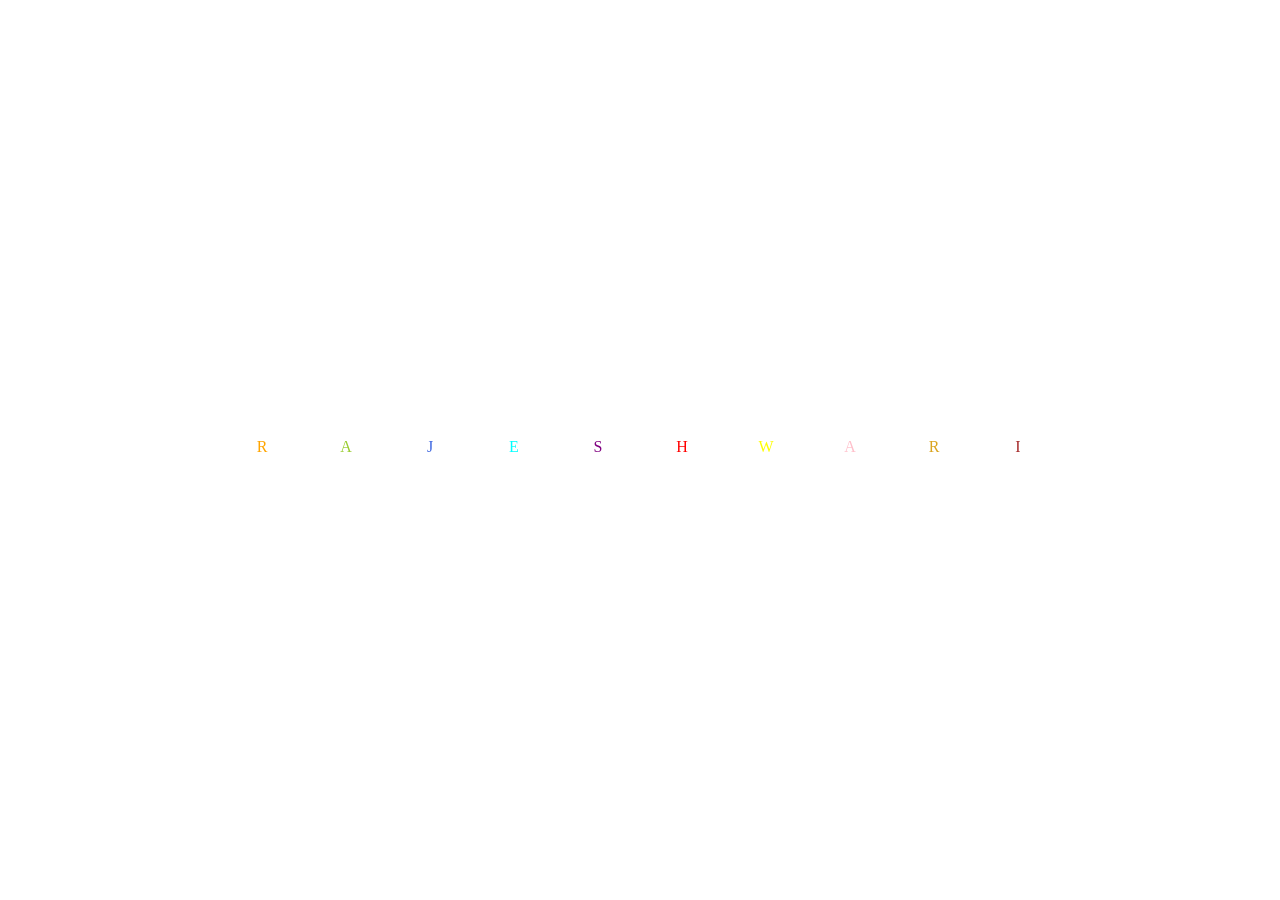
==== assignment-1.html @ 1b60bf3c "Add files via upload" ====
<!DOCTYPE html


<html>
    <head>
        <style>
            body{
                 text-align: center;
                 align-items: center;
                 display:flex;
                 justify-content: center;
            }

            div{
                 width:40px;
                 height:25px;
                 margin:7px;
                 text-align: center;
                 align-items: center;
                 display:Inline-block;
                 padding:15px;
                 transition:0.10s;
               
            }
       
            div:hover{
                cursor:pointer;
                background-color:rosybrown;
                scale:3.0;
                transition: 0.10s;
            }
            #div1{
                color: orange;
            }
            #div2{
                color: yellowgreen;
            }
            #div3{
                color:royalblue;
            }
            #div4{
                color: aqua;
            }
            #div5{
                color: purple;
            }
            #div6{
                color: red;
            }
            #div7{
                color: yellow;
            }
            #div8{
                color: pink;
            }
            #div9{
                color: goldenrod
            }
            #div10{
                color:brown;
            }
               
        </style>
    </head>
        <body>
           
            <div id ="div1">R</div>
            <div id ="div2">A</div>
            <div id ="div3">J</div>
            <div id ="div4">E</div>
            <div id ="div5">S</div>
            <div id ="div6">H</div>
            <div id ="div7">W</div>
            <div id ="div8">A</div>
            <div id ="div9">R</div>
            <div id ="div10">I</div>

        </body>
</html>
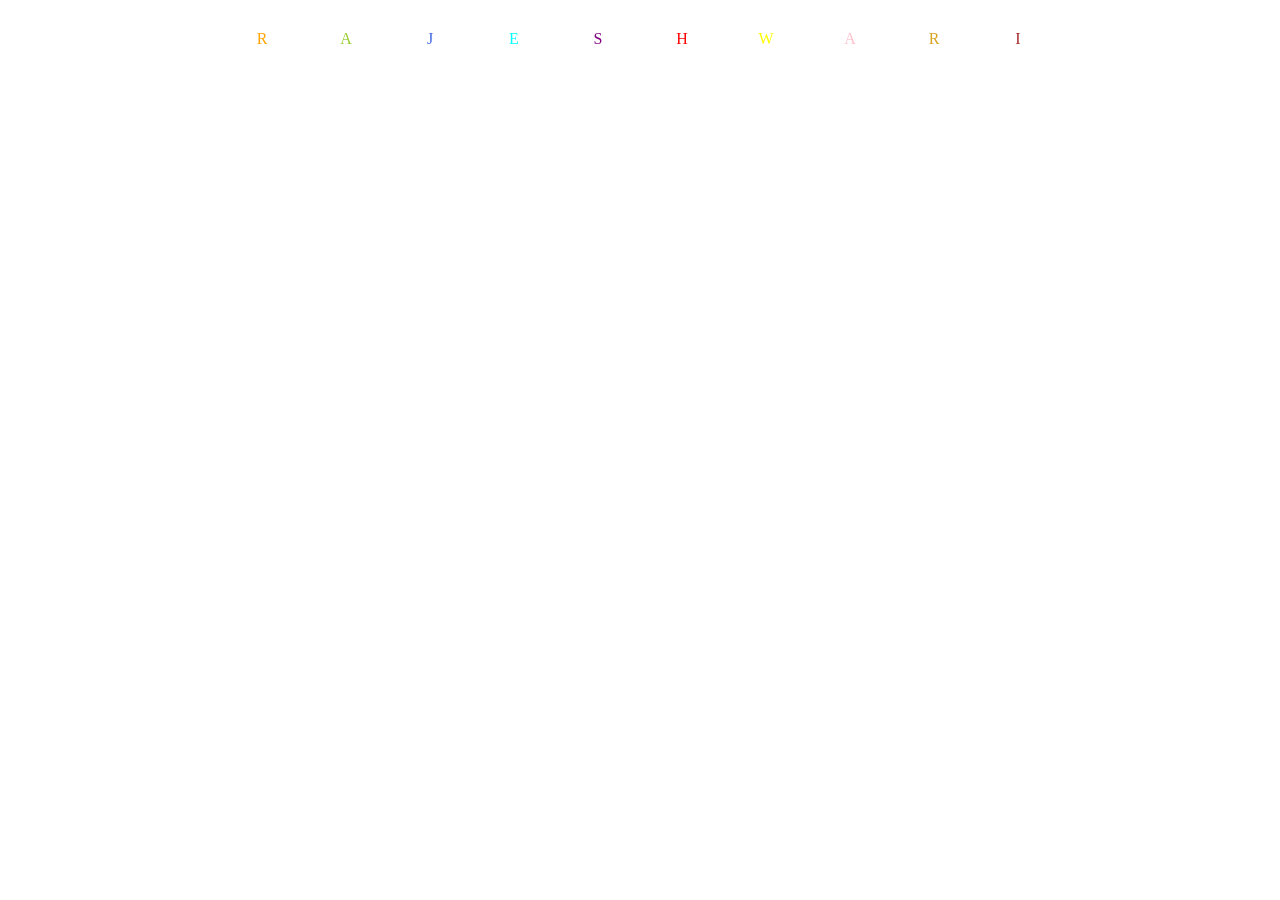
==== commit 65c7f4dd: "Update assignment-1.html" ====
--- a/assignment-1.html
+++ b/assignment-1.html
@@ -1,4 +1,4 @@
-<!DOCTYPE html
+<!DOCTYPE html>
 
 
 <html>
